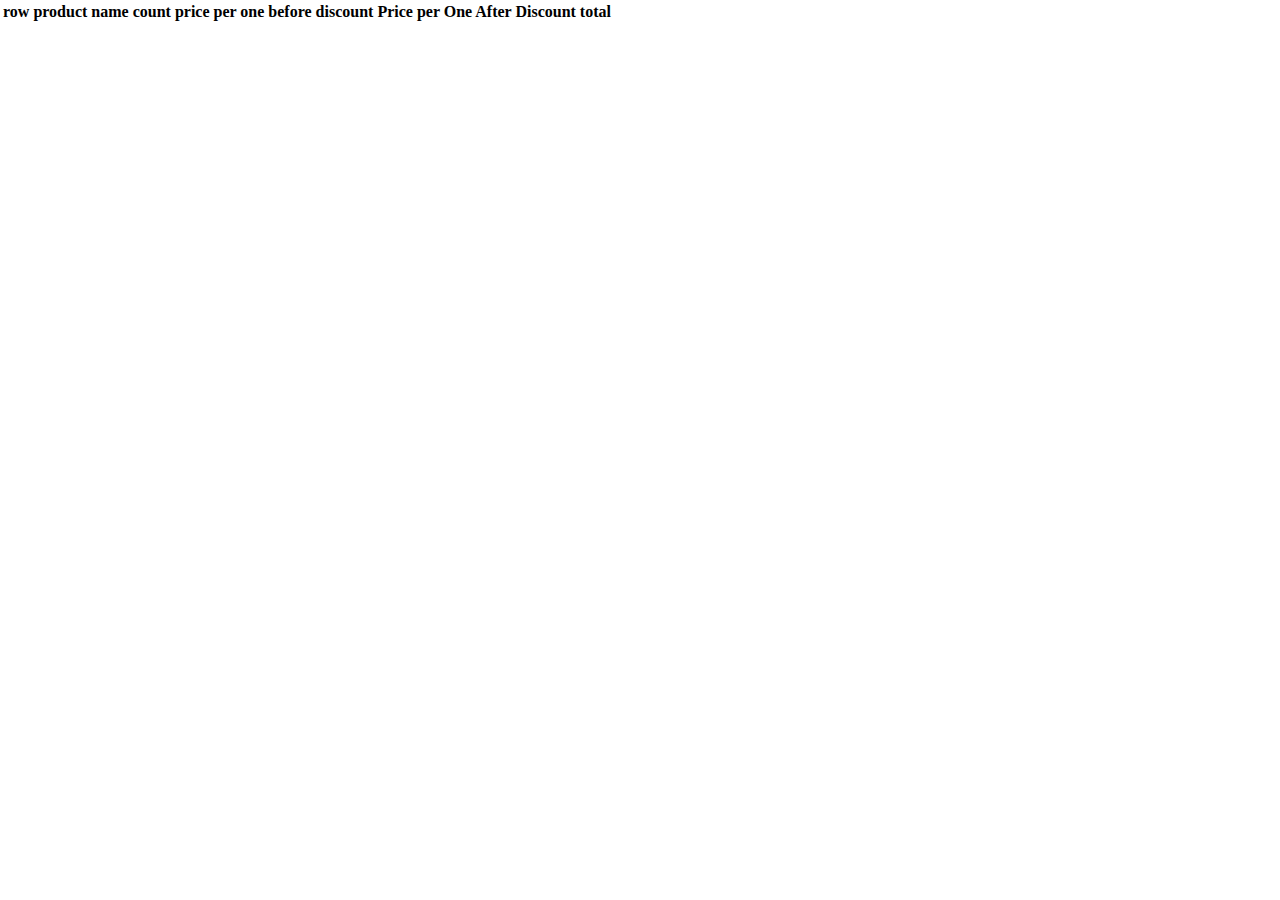
==== q2/index.html @ e22f94a7 "new" ====
<html lang="en">
  <head>
    <meta charset="UTF-8" />
    <meta name="viewport" content="width=device-width, initial-scale=1.0" />
    <title>Document</title>
    <link rel="stylesheet" href="style.css" />
  </head>
  <body>
    <section>
      <table>
        <thead>
          <tr>
            <th>row</th>
            <th>product name</th>
            <th>count</th>
            <th>price per one before discount</th>
            <th>Price per One After Discount</th>
            <th>total</th>
          </tr>
        </thead>
        <tbody>
          <tr>
            <td></td>
            <td></td>
            <td></td>
            <td></td>
            <td></td>
            <td></td>
          </tr>
          <tr>
            <td></td>
            <td></td>
            <td></td>
            <td></td>
            <td></td>
            <td></td>
          </tr>
          <tr>
            <td></td>
            <td></td>
            <td></td>
            <td></td>
            <td></td>
            <td></td>
          </tr>
        </tbody>
      </table>
    </section>
    <script src="app.js"></script>
  </body>
</html>
---- q2/style.css ----
body {
  margin: 0;
  padding: 0;
}
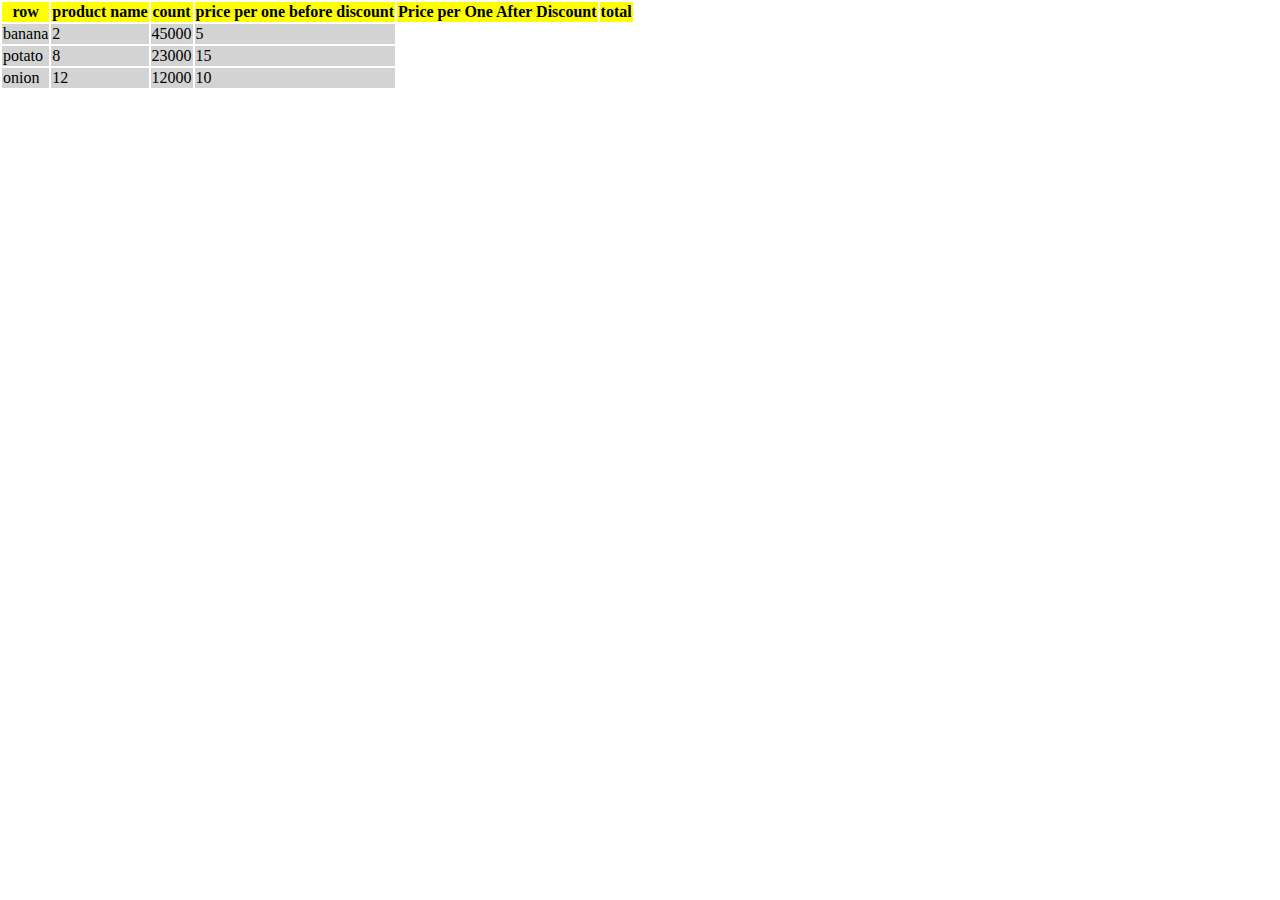
==== commit a031cc58: "new2" ====
--- a/q2/index.html
+++ b/q2/index.html
@@ -18,32 +18,7 @@
             <th>total</th>
           </tr>
         </thead>
-        <tbody>
-          <tr>
-            <td></td>
-            <td></td>
-            <td></td>
-            <td></td>
-            <td></td>
-            <td></td>
-          </tr>
-          <tr>
-            <td></td>
-            <td></td>
-            <td></td>
-            <td></td>
-            <td></td>
-            <td></td>
-          </tr>
-          <tr>
-            <td></td>
-            <td></td>
-            <td></td>
-            <td></td>
-            <td></td>
-            <td></td>
-          </tr>
-        </tbody>
+        <tbody id="tableBody"></tbody>
       </table>
     </section>
     <script src="app.js"></script>
--- a/q2/style.css
+++ b/q2/style.css
@@ -2,3 +2,6 @@
   margin: 0;
   padding: 0;
 }
+th {
+  background-color: yellow;
+}
